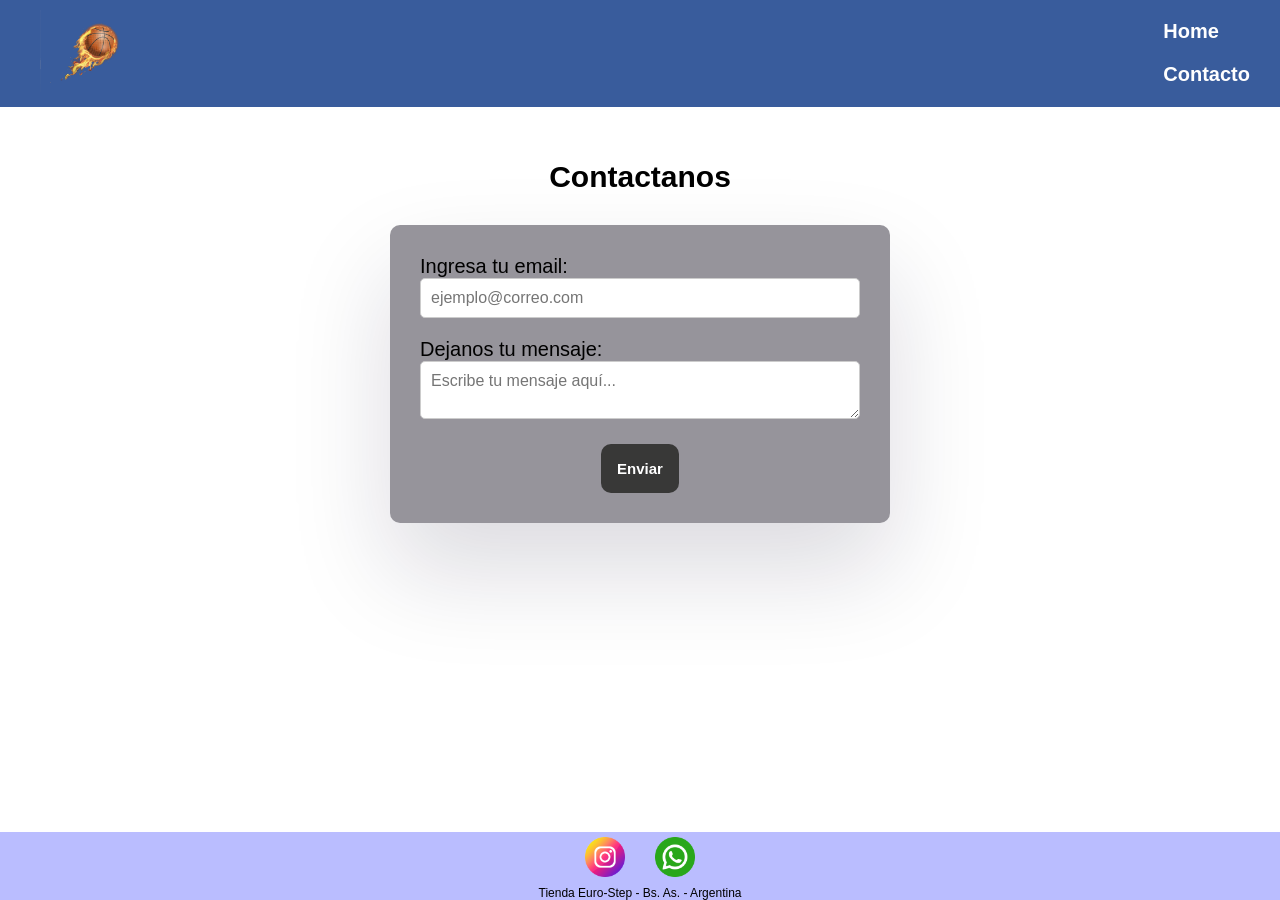
==== pages/contacto.html @ 2e8757f4 "probe borrar carpeta .git" ====
<!doctype html>
<html lang="en">
  <head>
    <meta charset="UTF-8" />
    <meta name="viewport" content="width=device-width, initial-scale=1.0" />
    <link
      href="https://fonts.googleapis.com/css2?family=Poppins:ital,wght@0,100;0,400;0,600;0,700;0,800;1,100;1,400;1,600;1,700&display=swap"
      rel="stylesheet"
    />
    <link rel="stylesheet" href="../css/style.css" />
    <title>Document</title>
  </head>

  <body>
    <!--Encabezado -->
    <header>
      <div class="div-logo">
        <a class="logo" href="../index.html">
          <img src="../img/logo.png" alt="pelota logo" width="90" />
        </a>
      </div>

      <nav class="header-nav">
        <ul>
          <li>
            <a href="../index.html">Home</a>
          </li>
        </ul>
        <ul>
          <li><a href="./contacto.html">Contacto</a></li>
        </ul>
      </nav>
    </header>
    <!-- Parte principal -->
    <main>
      <h1 class="titulo-contacto text-secondary">Contactanos</h1>
      <!-- Formulario -->
      <form
        class="form-contacto"
        action="https://formspree.io/f/xeenndop"
        method="POST"
      >
        <div class="grupo-input">
          <label>
            Ingresa tu email:
            <input type="email" name="email" placeholder="ejemplo@correo.com" />
          </label>
        </div>

        <div class="grupo-input">
          <label>
            Dejanos tu mensaje:
            <textarea
              name="message"
              placeholder="Escribe tu mensaje aquí..."
            ></textarea>
          </label>
        </div>

        <button class="btn bg-secondary text-light" type="submit">
          Enviar
        </button>
      </form>
    </main>
    <!-- Pie de página -->
    <footer>
      <nav>
        <ul class="footer-list">
          <li><img src="../img/instagram.png" alt="logo de instagram" /></li>
          <li><img src="../img/whatsapp.png" alt="logo de whatsapp" /></li>
        </ul>
      </nav>
      <p class="footer-texto">Tienda Euro-Step - Bs. As. - Argentina</p>
    </footer>
  </body>
</html>
---- css/style.css ----
*{
    margin: 0;
    padding: 0;
    box-sizing: border-box;
}

html{
    font-size: 62.5%;
}

body{
    font-family: "Ubuntu", sans-serif;
    font-size: 1.6rem;
    background-color: rgb(255, 255, 255);
    color: #000000;
    display: flex;
    flex-direction: column;
    height: 100vh;
    padding-top: 130px;
}

main{
    width: 80%;
    margin: auto;
    padding-bottom: 2rem;
    flex: 1;
    display: flex;
    flex-direction: column;
    align-items: center;
}

h1{
    font-size: 3rem;
    font-weight: 800;
    line-height: 1.15;
    margin: 3rem 0;
}

h2{
    color: #100f10;
    font-size: 2.4rem;
    font-weight: 700;
    line-height: 1.2;
    text-align: center;
    margin: 3rem 0;
}

.btn {
    border: none;
    font-size: 1.5rem;
    font-weight: bold;
    padding: 1.6rem;
    border-radius: 1rem;
    cursor: pointer;
}

header{
    background-color: rgba(23, 64, 139, 0.85);
    color: #ffffff;
    width: 100%;
    display: flex;
    justify-content: space-between;
    align-items: center;
    padding: 0rem 2rem;
    position: fixed;
    top: 0;
    left: 0;
    z-index: 1000;

}

footer{
    background:  rgba(0, 13, 255, 0.27);
    color: #000000;
    width: 100%;
    flex-direction: column;   
    align-items: center;      
    gap: 1rem;                
    padding: 0rem 2rem;
}

.div-logo{
    margin-left: 1rem;
}

.logo, .header-nav ul li a{
    text-decoration: none;
    font-size: 2rem;
    font-weight: bold;
    color: inherit;
    display: inline-block;
    padding: 1rem;

}

.header-nav ul{
    list-style: none;
    display: flex;
    gap: 2rem;
    margin: 0;
    padding: 0;
}

footer .footer-list{
    list-style: none;
    display: flex;
    gap: 2rem;
    justify-content: center;  
    padding: 0;
    margin: 0;
}

.footer-list li{
    padding: 0rem;
}

.footer-list img{
    width: 5rem;
    padding: 0.5rem;
    cursor: pointer;
    transition: transform 0.3s ease;
}

.footer-texto {
    font-size: 1.2rem;        
    color: #000000;           
    text-align: center;
    }
/* --------------------------------- colores -------------------------------- */

.bg-primary{
    background-color: #5e5d60;
}

.bg-secondary{
    background-color: #383837;
}

.text-light{
    color: #ffffff;
}

.text-dark{
    color: #000000;
}

.text-secondary{
    color: #000000;
}

/* ---------------------------------- Home ---------------------------------- */

.titulo-home .titulo-contacto{
    font-size: 5rem;
    font-weight: 900;
    text-align: center;
}

.parrafo{
    width: 80%;
    justify-content: center;
    text-align: center;
    font-size: 2rem;
    padding: 3rem;
}

.contenedor-tarjetas{
    margin-top: 2rem;
    display: flex;
    justify-content: center;
    flex-wrap: wrap;
    gap: 2rem;
   
}

.card{
    margin: 1rem;
    background: #96949b;
    color: #000000;
    width: 40rem;
    padding-bottom: 2rem;
    border-radius: 1rem;
    overflow: hidden;
    display: flex;
    flex-direction: column;
    align-items: center;
    justify-content: space-between;
    gap: 1rem;
    transition: transform 0.3s ease, box-shadow 0.3s ease;

}

/* Animación */
.card:hover {
  transform: translateY(-10px); 
  box-shadow: 0 8px 16px rgba(0,0,0,0.2); 
}

.card img{
    width: 100%;
}


.card .btn{
    margin-top: auto;
    align-self: center;
}

.card-contenido{
    font-size: 1.4rem;       
    color: #333333;          
    text-align: justify;     
    line-height: 1.6;        
    padding: 1rem;
}

.card-footer {
  display: flex;
  flex-direction: column; 
  align-items: center;    
  gap: 1rem;              
  margin-top: auto;       
}
.precio {
  font-size: 1.8rem;
  font-weight: bold;
  color: #000000;
}


/* -------------------------------- contacto -------------------------------- */



.form-contacto{
    background: #96949b;
    color: #000000;
    width: 100%;
    max-width: 50rem;
    font-size: 2rem;
    padding: 3rem;
    border-radius: 1rem;
    box-shadow: rgba(17, 12, 46, 0.15) 0px 48px 100px 0px;

}
.form-contacto button {
  display: block;       
  margin: 0 auto;       
}

.grupo-input{
    display: flex;
    flex-direction: column;
    gap: 0.8rem;
    margin-bottom: 2rem;
}

.grupo-input input,
.grupo-input textarea {
  width: 100%;            
  padding: 1rem;
  border: 1px solid #ccc;
  border-radius: 0.5rem;
  font-size: 1.6rem;
  font-family: "Ubuntu", sans-serif;
}



/* ------------------------------ media queries ----------------------------- */

@media (max-width: 600px){
    header {
    flex-direction: column;   
    align-items: center;
    padding: 1rem;
  }

  header nav ul {
    flex-direction: column;   
    gap: 1rem;
    text-align: center;
  }

  .contenedor-tarjetas {
    flex-direction: column;  
    align-items: center;
    gap: 1.5rem;
  }

  .card {
    width: 90%;               
    font-size: 1.4rem;
  }

  .card-contenido {
    font-size: 1.2rem;        
    line-height: 1.4;
    text-align: justify;
  }

  footer {
    flex-direction: column;   
    align-items: center;
    gap: 1rem;
    padding: 1rem;
  }

  .footer-list img {
    width: 3.5rem;            
  }

  .footer-leyenda {
    font-size: 1rem;          
  }
}
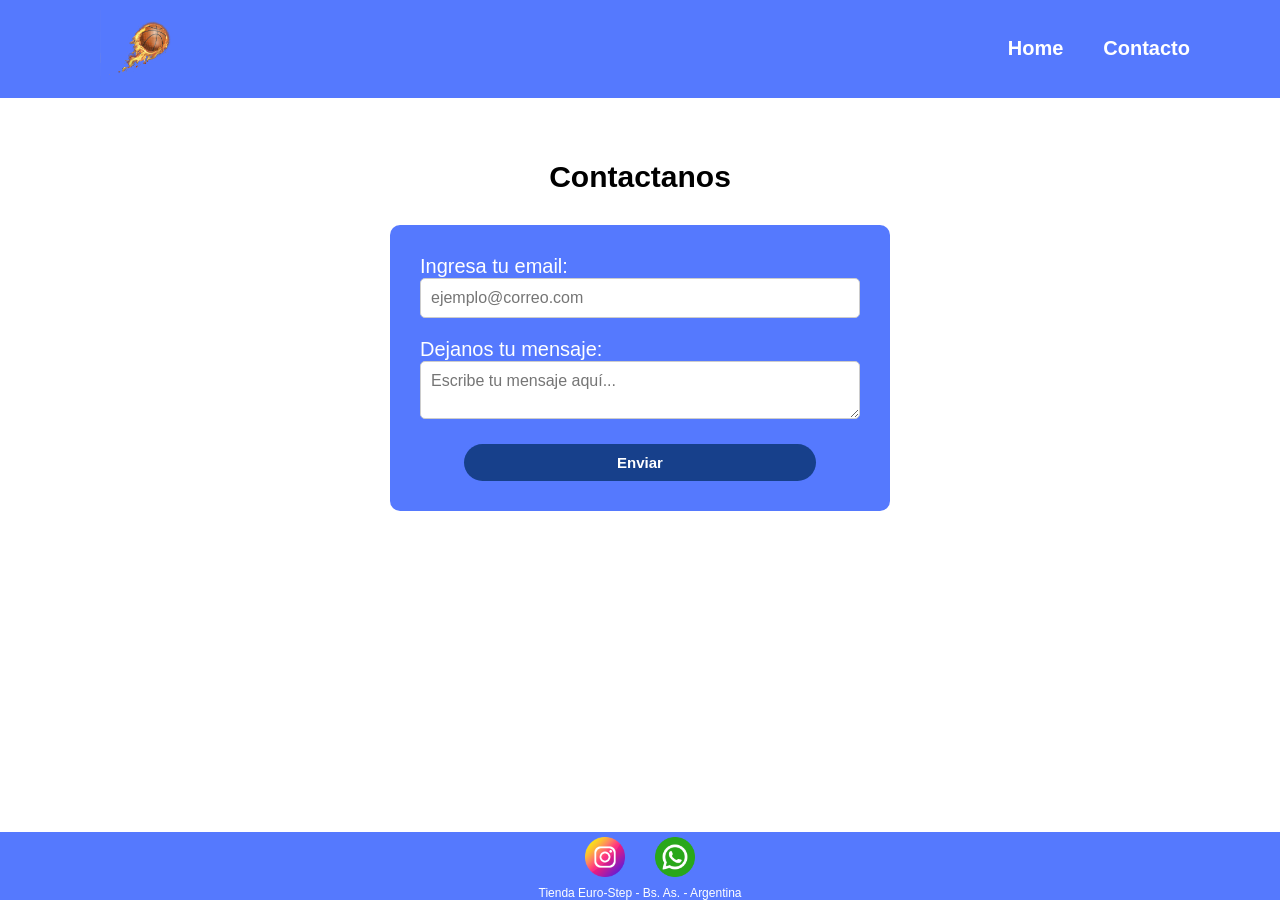
==== commit 60681ae1: "cambios colores y botones" ====
--- a/pages/contacto.html
+++ b/pages/contacto.html
@@ -16,17 +16,12 @@
     <header>
       <div class="div-logo">
         <a class="logo" href="../index.html">
-          <img src="../img/logo.png" alt="pelota logo" width="90" />
+          <img src="../img/logo.png" alt="pelota logo" width="80" />
         </a>
       </div>
-
       <nav class="header-nav">
         <ul>
-          <li>
-            <a href="../index.html">Home</a>
-          </li>
-        </ul>
-        <ul>
+          <li><a href="../index.html">Home</a></li>
           <li><a href="./contacto.html">Contacto</a></li>
         </ul>
       </nav>
--- a/css/style.css
+++ b/css/style.css
@@ -55,22 +55,21 @@
 }
 
 header{
-    background-color: rgba(23, 64, 139, 0.85);
+    background-color: #0037feaa;
     color: #ffffff;
     width: 100%;
     display: flex;
     justify-content: space-between;
     align-items: center;
-    padding: 0rem 2rem;
+    padding: 0rem 8rem;
     position: fixed;
     top: 0;
     left: 0;
     z-index: 1000;
-
 }
 
 footer{
-    background:  rgba(0, 13, 255, 0.27);
+    background:  #0037feaa;
     color: #000000;
     width: 100%;
     flex-direction: column;   
@@ -90,7 +89,6 @@
     color: inherit;
     display: inline-block;
     padding: 1rem;
-
 }
 
 .header-nav ul{
@@ -123,17 +121,18 @@
 
 .footer-texto {
     font-size: 1.2rem;        
-    color: #000000;           
+    color: #ffffff;           
     text-align: center;
     }
+
 /* --------------------------------- colores -------------------------------- */
 
 .bg-primary{
-    background-color: #5e5d60;
+    background-color: #0035FE;
 }
 
 .bg-secondary{
-    background-color: #383837;
+    background-color: #51A3A3;
 }
 
 .text-light{
@@ -170,12 +169,11 @@
     justify-content: center;
     flex-wrap: wrap;
     gap: 2rem;
-   
 }
 
 .card{
     margin: 1rem;
-    background: #96949b;
+    background: #ffffff;
     color: #000000;
     width: 40rem;
     padding-bottom: 2rem;
@@ -192,8 +190,8 @@
 
 /* Animación */
 .card:hover {
-  transform: translateY(-10px); 
-  box-shadow: 0 8px 16px rgba(0,0,0,0.2); 
+    transform: translateY(-10px); 
+    box-shadow: 0 8px 16px rgba(0,0,0,0.2); 
 }
 
 .card img{
@@ -204,6 +202,14 @@
 .card .btn{
     margin-top: auto;
     align-self: center;
+
+    background-color: #17408B;  
+    color: #ffffff;
+    border: none;
+    border-radius: 50px;         
+    font-weight: bold;
+    text-align: center;
+    cursor: pointer;
 }
 
 .card-contenido{
@@ -215,37 +221,44 @@
 }
 
 .card-footer {
-  display: flex;
-  flex-direction: column; 
-  align-items: center;    
-  gap: 1rem;              
-  margin-top: auto;       
+    display: flex;
+    flex-direction: column; 
+    align-items: center;    
+    gap: 1rem;              
+    margin-top: auto;    
+    width: 80%;    
 }
 .precio {
-  font-size: 1.8rem;
-  font-weight: bold;
-  color: #000000;
+    font-size: 1.8rem;
+    font-weight: bold;
+    color: #000000;
 }
 
 
 /* -------------------------------- contacto -------------------------------- */
 
-
-
 .form-contacto{
-    background: #96949b;
-    color: #000000;
+    background: #0037feaa;
+    color: #ffffff;
     width: 100%;
     max-width: 50rem;
     font-size: 2rem;
     padding: 3rem;
     border-radius: 1rem;
-    box-shadow: rgba(17, 12, 46, 0.15) 0px 48px 100px 0px;
-
-}
+}
+
 .form-contacto button {
-  display: block;       
-  margin: 0 auto;       
+    display: block;       
+    margin: 0 auto;     
+    background-color: #17408B;   
+    color: #ffffff;
+    border: none;
+    padding: 1rem 1rem;         
+    width: 80%;                  
+    border-radius: 50px;        
+    font-weight: bold;
+    text-align: center;
+    cursor: pointer;  
 }
 
 .grupo-input{
@@ -257,12 +270,12 @@
 
 .grupo-input input,
 .grupo-input textarea {
-  width: 100%;            
-  padding: 1rem;
-  border: 1px solid #ccc;
-  border-radius: 0.5rem;
-  font-size: 1.6rem;
-  font-family: "Ubuntu", sans-serif;
+    width: 100%;            
+    padding: 1rem;
+    border: 1px solid #ccc;
+    border-radius: 0.5rem;
+    font-size: 1.6rem;
+    font-family: "Ubuntu", sans-serif;
 }
 
 
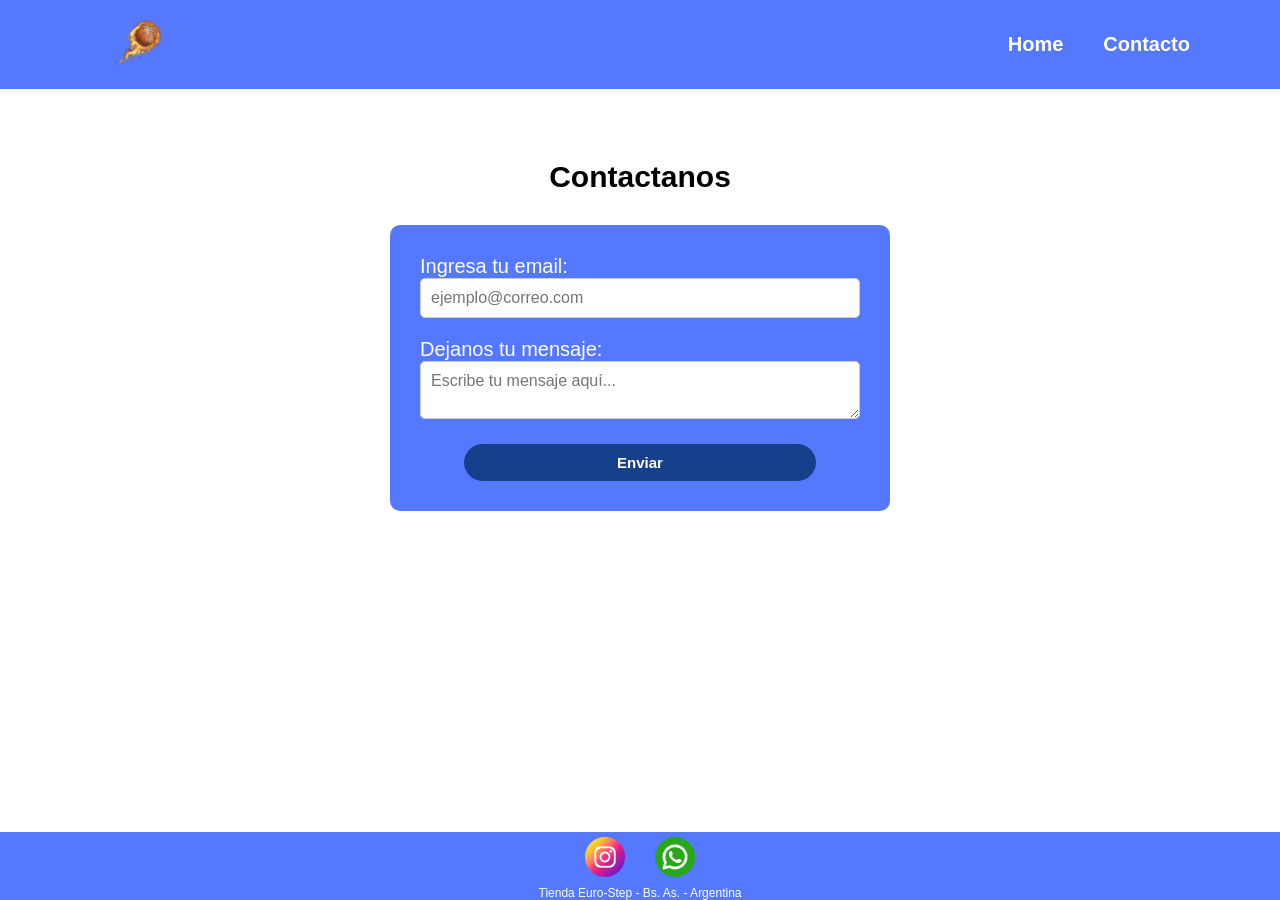
==== commit 5c3ef281: "cambios" ====
--- a/pages/contacto.html
+++ b/pages/contacto.html
@@ -16,7 +16,7 @@
     <header>
       <div class="div-logo">
         <a class="logo" href="../index.html">
-          <img src="../img/logo.png" alt="pelota logo" width="80" />
+          <img src="../img/logo.png" alt="pelota logo" width="70" />
         </a>
       </div>
       <nav class="header-nav">
